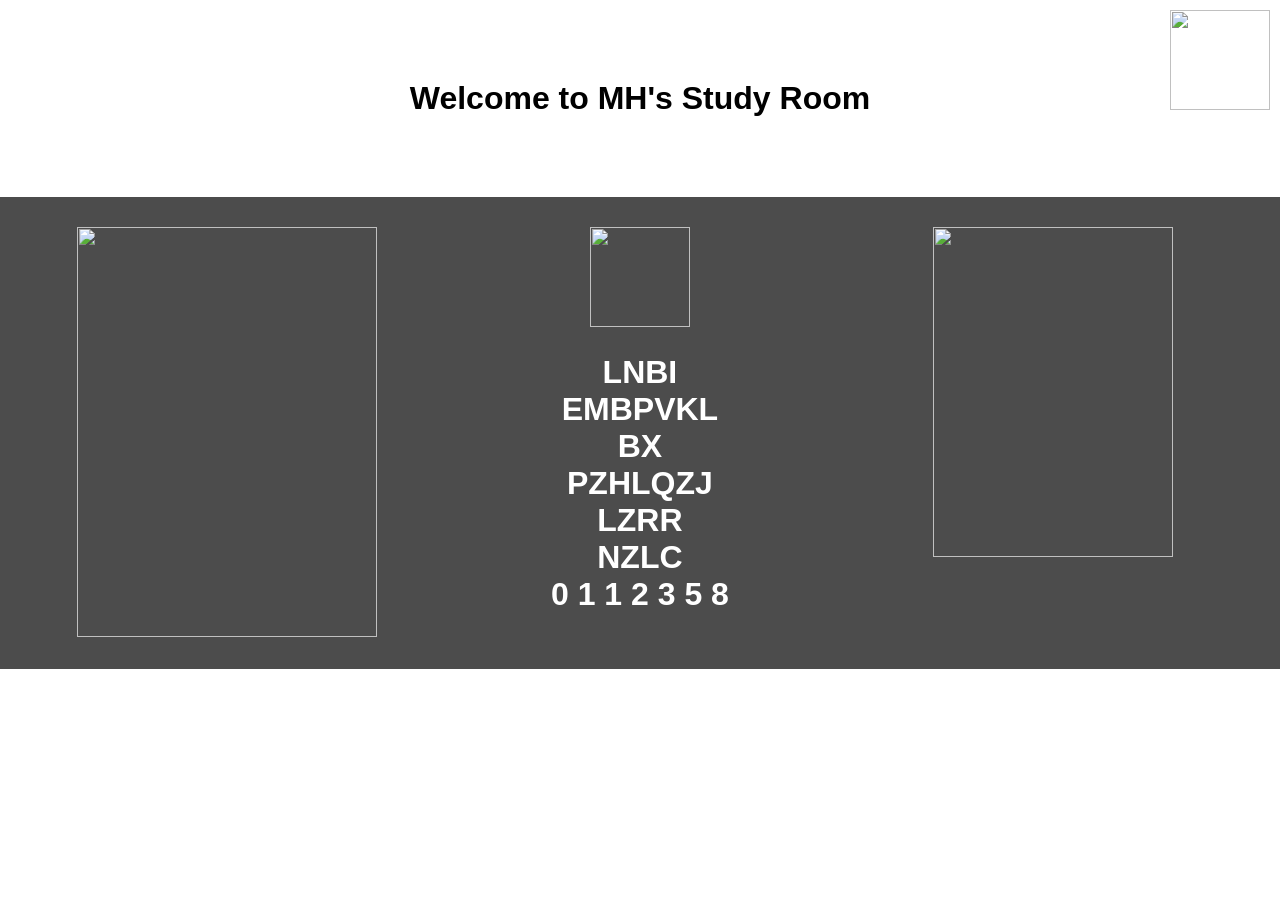
==== mystery.html @ affae1c1 "Update mystery.html" ====
<!DOCTYPE html>
<html lang="en">

<head>

<meta charset="UTF-8">
<meta name="viewport" content="width=device-width, initial-scale=1.0">

<link rel="stylesheet" href="style.css">

<title>Murder Mystery</title>

<style>

*{
box-sizing:border-box;
}

body{
margin:0;
font-family:Arial;
}

.column{
float:left;
width:33.33%;
padding:10px;
text-align:center;
}

.container{
text-align:center;
margin-top:80px;
}

.row{
background-color:rgba(0,0,0,0.7);
padding:20px;
}

.row .column{
display:flex;
flex-direction:column;
align-items:center;
justify-content:center;
color:white;
cursor:pointer;
}

.row .column h2{
font-size:32px;
}

.row::after{
content:"";
clear:both;
display:table;
}

/* modal */

.modal{
display:none;
position:fixed;
z-index:1;
left:0;
top:0;
width:100%;
height:100%;
overflow:auto;
background-color:rgba(0,0,0,0.7);
}

.modal-content{
background-color:#f4f4f4;
margin:15% auto;
padding:20px;
border:1px solid #888;
width:60%;
}

/* vault icon */

.top-right-image{
position:absolute;
top:10px;
right:10px;
}

</style>

</head>


<body>


<!-- VAULT BUTTON (NOW SAME TAB) -->

<a href="vault.html" class="top-right-image">
<img src="lock.png" style="width:100px;height:100px;">
</a>



<div class="container">
<h1 class="title">Welcome to MH's Study Room</h1>
</div>



<div class="container">

<div class="row">

<div class="column" onclick="openModal()">
<img src="clock.png" style="width:300px;height:410px;">
</div>


<div class="column">

<img src="MONA.jpeg" style="width:100px;height:100px;">

<h2>
LNBI <br>
EMBPVKL<br>
BX<br>
PZHLQZJ<br>
LZRR<br>
NZLC<br>
0 1 1 2 3 5 8
</h2>

</div>


<div class="column" onclick="playAudio()">
<img src="record.png" style="width:240px;height:330px;">
</div>

</div>

</div>



<!-- AUDIO -->

<audio id="audio" src="elise.mp3"></audio>



<!-- MODAL -->

<div id="myModal" class="modal">

<div class="modal-content">

<span onclick="closeModal()" style="cursor:pointer;font-size:30px;">&times;</span>

<p>

HM CVMMDNJI DN QZMT AJIY JA PNDIB OCZ OTKZRMDOZM<br>
OCVO RVN MZXZIOGT BDAOZY OJ CDH WT CDN NZXJIY NJI<br>
<br>
(10^2-200)/2+(2 x 45/3)+15

</p>

</div>

</div>



<script>

/* AUDIO */

function playAudio(){

document.getElementById("audio").play();

}


/* MODAL */

function openModal(){

document.getElementById("myModal").style.display="block";

}

function closeModal(){

document.getElementById("myModal").style.display="none";

}


/* TAB SWITCH DETECTION */

document.addEventListener("visibilitychange",function(){

if(document.hidden){

alert("SYSTEM ALERT: Investigation breach detected!");

window.location.href="about:blank";

}

});


/* DISABLE RIGHT CLICK */

document.addEventListener("contextmenu",function(e){

e.preventDefault();

});


/* BLOCK DEVTOOLS */

document.addEventListener("keydown",function(e){

if(e.key==="F12"){
e.preventDefault();
}

if(e.ctrlKey && e.shiftKey && e.key==="I"){
e.preventDefault();
}

if(e.ctrlKey && e.key==="u"){
e.preventDefault();
}

});

</script>

</body>
</html>
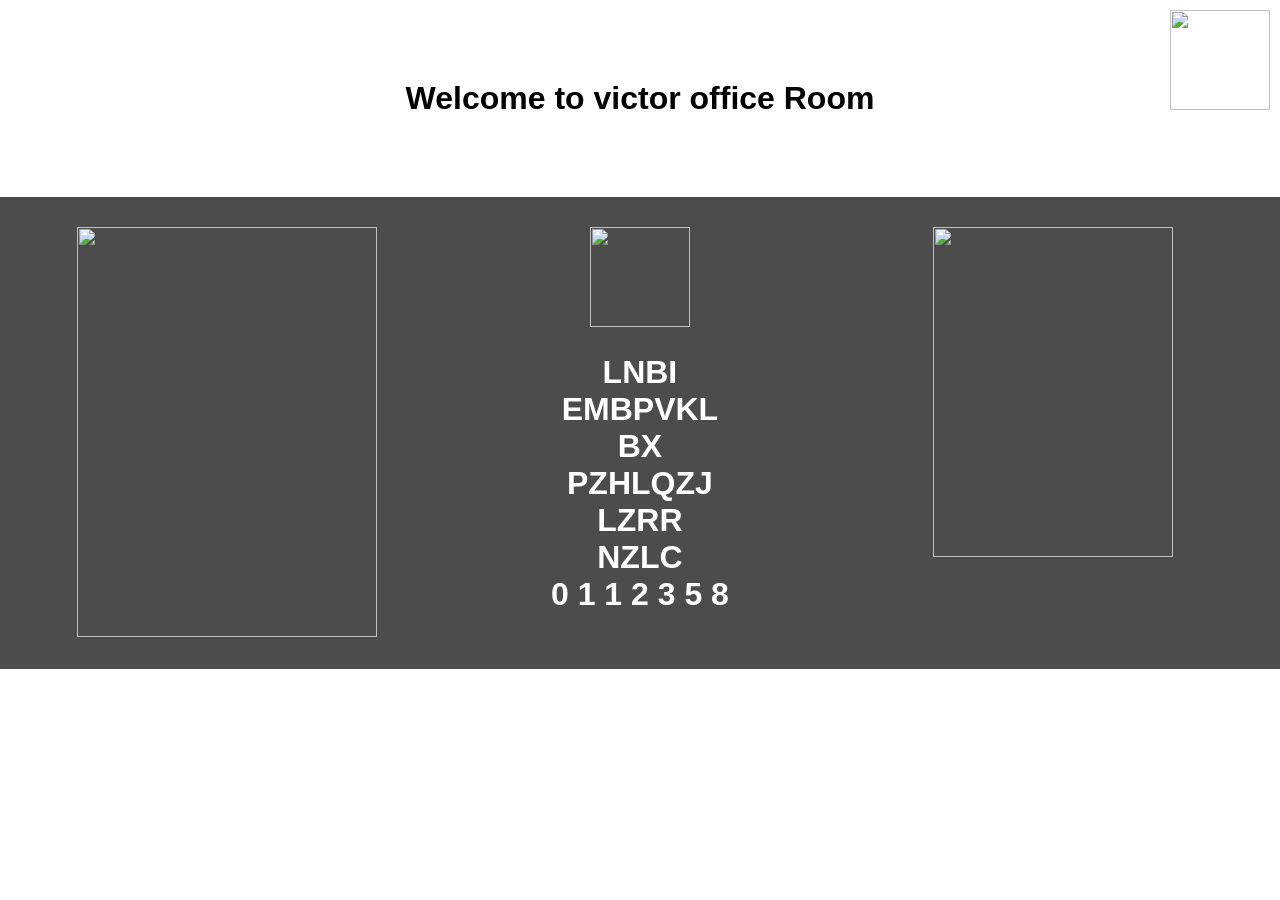
==== commit 30c5e9ae: "Update mystery.html" ====
--- a/mystery.html
+++ b/mystery.html
@@ -104,7 +104,7 @@
 
 
 <div class="container">
-<h1 class="title">Welcome to MH's Study Room</h1>
+<h1 class="title">Welcome to victor office Room</h1>
 </div>
 
 
@@ -161,10 +161,13 @@
 
 <p>
 
-HM CVMMDNJI DN QZMT AJIY JA PNDIB OCZ OTKZRMDOZM<br>
-OCVO RVN MZXZIOGT BDAOZY OJ CDH WT CDN NZXJIY NJI<br>
+EFP JLPQ CXJLRP TLOHP FKZIRWB QEB JLKX IFPX<br>
+XKA QEB IXPQ PRMM BO<br>
+EB RPBA X QBZEKFNRB ZXIIBA PCRJXQL<br>
+QL YIBKA ZLILOP PJLLQEIV<br>
+BKLJLRP XQQBKQFLK QL ERJXK XKXQLJV<br>
 <br>
-(10^2-200)/2+(2 x 45/3)+15
+(3^2 - 6) / (18/6) x (50/25) + 3
 
 </p>
 
@@ -246,3 +249,4 @@
 
 </body>
 </html>
+
